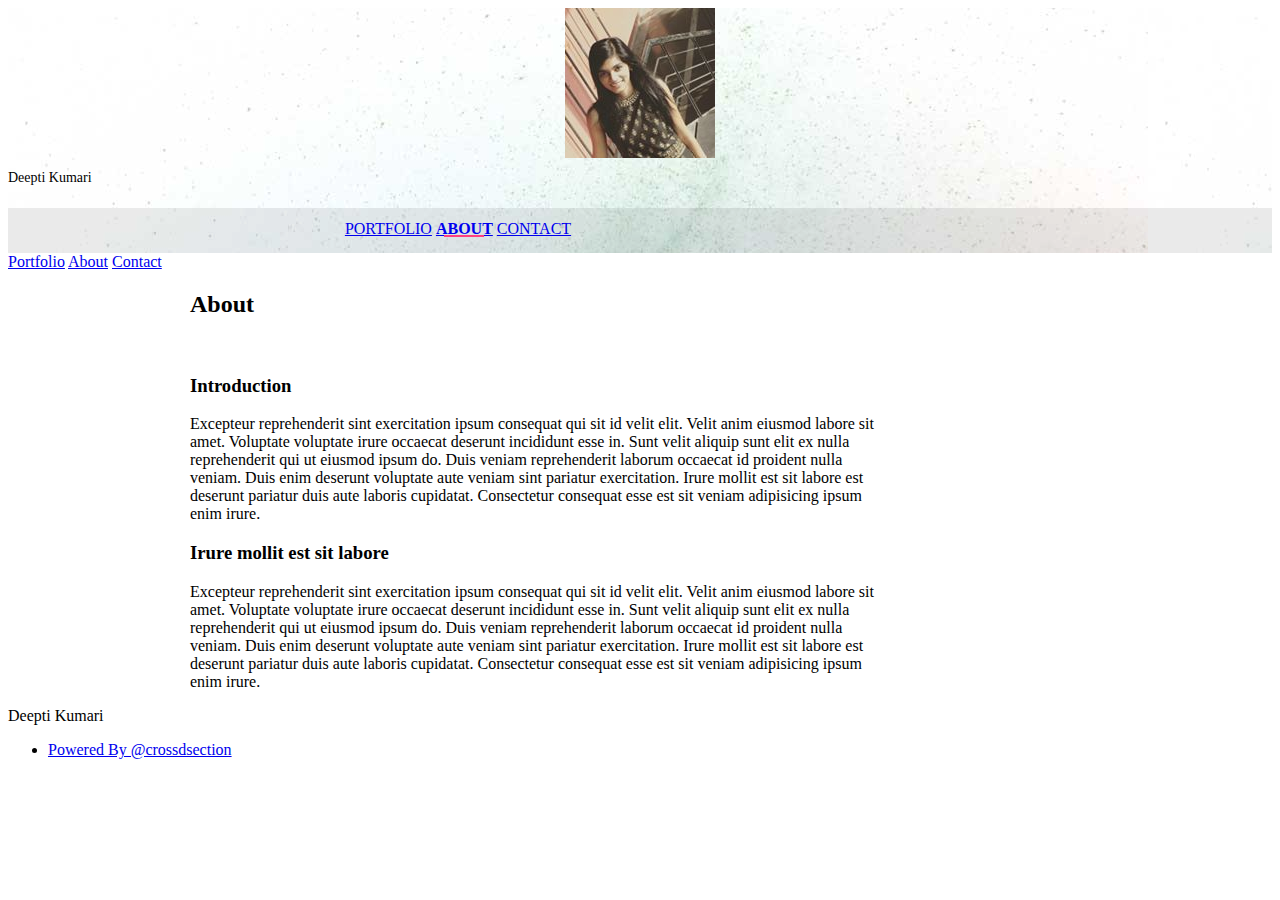
==== about.html @ d36c2f51 "Base Initial Code Pushed" ====
<!doctype html>
<!--
  Material Design Lite
  Copyright 2015 Google Inc. All rights reserved.

  Licensed under the Apache License, Version 2.0 (the "License");
  you may not use this file except in compliance with the License.
  You may obtain a copy of the License at

      https://www.apache.org/licenses/LICENSE-2.0

  Unless required by applicable law or agreed to in writing, software
  distributed under the License is distributed on an "AS IS" BASIS,
  WITHOUT WARRANTIES OR CONDITIONS OF ANY KIND, either express or implied.
  See the License for the specific language governing permissions and
  limitations under the License
-->
<html lang="en">

<head>
    <meta charset="utf-8">
    <meta http-equiv="X-UA-Compatible" content="IE=edge">
    <meta name="description" content="A portfolio template that uses Material Design Lite.">
    <meta name="viewport" content="width=device-width, initial-scale=1.0, minimum-scale=1.0">
    <title>MDL-Static Website</title>
    <link rel="stylesheet" href="https://fonts.googleapis.com/css?family=Roboto:regular,bold,italic,thin,light,bolditalic,black,medium&amp;lang=en">
    <link rel="stylesheet" href="https://code.getmdl.io/1.3.0/material.grey-pink.min.css" />
    <link rel="stylesheet" href="styles.css" />
    <link rel="stylesheet" href="https://fonts.googleapis.com/icon?family=Material+Icons">
</head>

<body>
    <div class="mdl-layout mdl-js-layout mdl-layout--fixed-header">
        <header class="mdl-layout__header mdl-layout__header--waterfall portfolio-header">
            <div class="mdl-layout__header-row portfolio-logo-row">
                <span class="mdl-layout__title">
                    <div class="portfolio-logo"></div>
                    <span class="mdl-layout__title">Deepti Kumari</span>
                </span>
            </div>
            <div class="mdl-layout__header-row portfolio-navigation-row mdl-layout--large-screen-only">
                <nav class="mdl-navigation mdl-typography--body-1-force-preferred-font">
                    <a class="mdl-navigation__link" href="index.html">Portfolio</a>
                    <a class="mdl-navigation__link is-active" href="about.html">About</a>
                    <a class="mdl-navigation__link" href="contact.html">Contact</a>
                </nav>
            </div>
        </header>
        <div class="mdl-layout__drawer mdl-layout--small-screen-only">
            <nav class="mdl-navigation mdl-typography--body-1-force-preferred-font">
                <a class="mdl-navigation__link is-active" href="index.html">Portfolio</a>
                <a class="mdl-navigation__link" href="about.html">About</a>
                <a class="mdl-navigation__link" href="contact.html">Contact</a>
            </nav>
        </div>
        <main class="mdl-layout__content">
            <div class="mdl-grid portfolio-max-width">

                <div class="mdl-cell mdl-cell--12-col mdl-card mdl-shadow--4dp">
                    <div class="mdl-card__title">
                        <h2 class="mdl-card__title-text">About</h2>
                    </div>
                    <div class="mdl-card__media">
                        <img class="article-image" src=" images/about-header.jpg" border="0" alt="">
                    </div>

                    <div class="mdl-grid portfolio-copy">
                        <h3 class="mdl-cell mdl-cell--12-col mdl-typography--headline">Introduction</h3>
                        <div class="mdl-cell mdl-cell--8-col mdl-card__supporting-text no-padding ">
                            <p>
                                Excepteur reprehenderit sint exercitation ipsum consequat qui sit id velit elit. Velit anim eiusmod labore sit amet. Voluptate voluptate irure occaecat deserunt incididunt esse in. Sunt velit aliquip sunt elit ex nulla reprehenderit qui ut eiusmod ipsum do. Duis veniam reprehenderit laborum occaecat id proident nulla veniam. Duis enim deserunt voluptate aute veniam sint pariatur exercitation. Irure mollit est sit labore est deserunt pariatur duis aute laboris cupidatat. Consectetur consequat esse est sit veniam adipisicing ipsum enim irure.
                            </p>
                        </div>




                        <h3 class="mdl-cell mdl-cell--12-col mdl-typography--headline">Irure mollit est sit labore</h3>

                        <div class="mdl-cell mdl-cell--8-col mdl-card__supporting-text no-padding ">
                            <p>
                                Excepteur reprehenderit sint exercitation ipsum consequat qui sit id velit elit. Velit anim eiusmod labore sit amet. Voluptate voluptate irure occaecat deserunt incididunt esse in. Sunt velit aliquip sunt elit ex nulla reprehenderit qui ut eiusmod ipsum do. Duis veniam reprehenderit laborum occaecat id proident nulla veniam. Duis enim deserunt voluptate aute veniam sint pariatur exercitation. Irure mollit est sit labore est deserunt pariatur duis aute laboris cupidatat. Consectetur consequat esse est sit veniam adipisicing ipsum enim irure.
                            </p>
                        </div>
                    </div>
                </div>


            </div>
            <footer class="mdl-mini-footer">
                <div class="mdl-mini-footer__left-section">
                    <div class="mdl-logo">Deepti Kumari</div>
                </div>
                <div class="mdl-mini-footer__right-section">
                    <ul class="mdl-mini-footer__link-list">
                        <li><a href="#">Powered By @crossdsection</a></li>
                    </ul>
                </div>
            </footer>
        </main>
    </div>
    <script src="https://code.getmdl.io/1.3.0/material.min.js"></script>
</body>

</html>
---- styles.css ----
.portfolio-header {
  position: relative;
  background-image: url(images/header-bg.jpg);
}

.portfolio-header .mdl-layout__header-row {
  padding: 0;
  -webkit-justify-content: center;
      -ms-flex-pack: center;
          justify-content: center;
}

.mdl-layout__title {
  font-size: 14px;
  text-align: center;
  font-weight: 300;
}

.is-compact .mdl-layout__title span {
  display: none;
}

.portfolio-logo-row {
  min-height: 200px;
}

.is-compact .portfolio-logo-row {
  min-height: auto;
}

.portfolio-logo {
  background: url(images/portfolio.jpg) 50% no-repeat;
  background-size: cover;
  height: 150px;
  width: 150px;
  margin: auto auto 10px;
}

.is-compact .portfolio-logo {
  height: 50px;
  width: 50px;
  margin-top: 7px;
}

.portfolio-navigation-row {
  background-color: rgba(0, 0, 0, 0.08);
  text-transform: uppercase;
  height: 45px;
}

.portfolio-navigation-row  .mdl-navigation {
  text-align: center;
  max-width: 900px;
  width: 100%;
}

.portfolio-navigation-row .mdl-navigation__link {
  -webkit-flex: 1;
      -ms-flex: 1;
          flex: 1;
  line-height: 42px;
}

.portfolio-header .mdl-layout__drawer-button {
    background-color: rgba(197, 197, 197, 0.44);
}

.portfolio-navigation-row .is-active {
  position: relative;
  font-weight: bold;
}

.portfolio-navigation-row .is-active:after {
  content: "";
  width: 70%;
  height: 2px;
  display: block;
  position: absolute;
  bottom: 0;
  left: 0;
  background-color: rgb(255,64,129);
  left: 15%;
}

.portfolio-card .mdl-card__title {
  padding-bottom: 0;
}

.portfolio-blog-card-full-bg {
  background: url(images/example-blog03.jpg) center / cover;
}

.portfolio-blog-card-event-bg {
  background: url(images/example-blog05.jpg) center / cover;
}

.portfolio-blog-card-strip-bg {
  background: url(images/example-blog06.jpg) center / cover;
}

.portfolio-blog-card-compact .mdl-card__title {
  padding-bottom: 0;
}

.portfolio-blog-card-bg > .mdl-card__actions {
  height: 52px;
  padding: 16px;
  background: rgba(0, 0, 0, 0.2);
}

img.article-image {
  width: 100%;
  height: auto;
}

.portfolio-max-width {
  max-width: 900px;
  margin: auto;
}

.portfolio-copy {
  max-width: 700px;
}

.no-padding {
  padding: 0;
}

.no-left-padding{
  padding-left: 0;
}

.no-bottom-padding {
  padding-bottom: 0;
}

.padding-top {
  padding: 10px 0 0;
}

.portfolio-share-btn {
  position: relative;
  float: right;
  top: -4px;
}

.demo-card-event > .mdl-card__actions {
    -webkit-align-items: center;
        -ms-flex-align: center;
            align-items: center;
    box-sizing: border-box;
    display: -webkit-flex;
    display: -ms-flexbox;
    display: flex;
}

.portfolio-contact .mdl-textfield {
  width: 100%;
}

.portfolio-contact form {
  max-width: 550px;
  margin: auto;
}

footer {
  background-image: url(images/footer-background.png);
  background-size: cover;
}
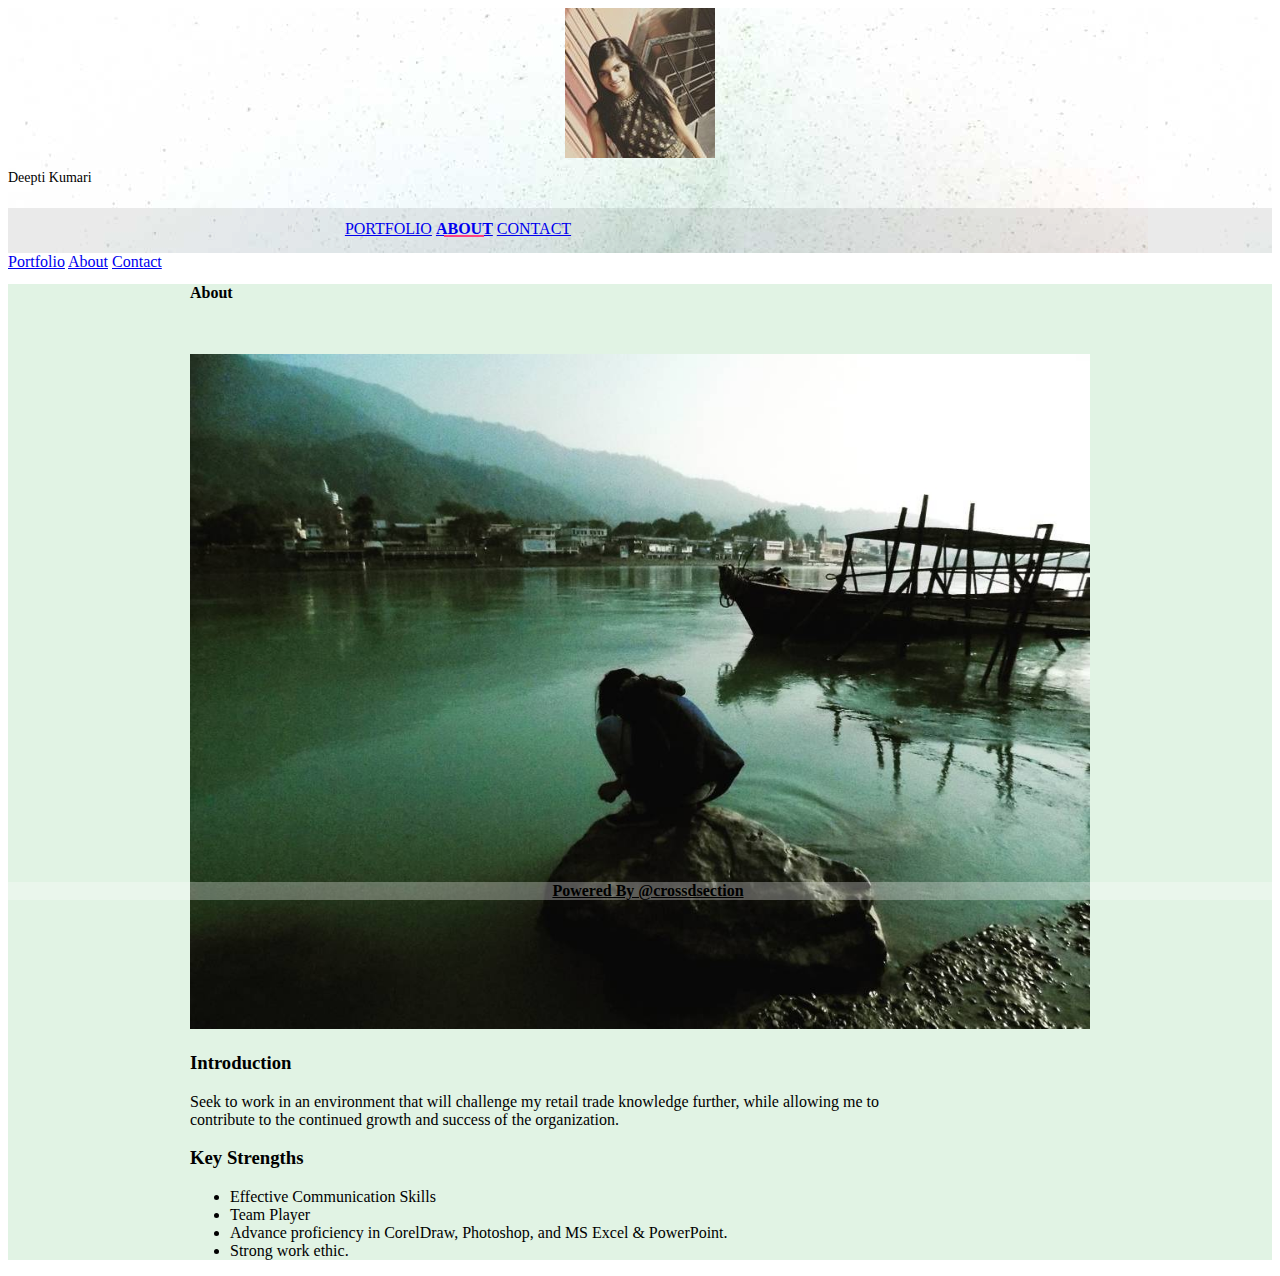
==== commit 1ffa8093: "Pushed Basic Content Removed Unwanted Code" ====
--- a/about.html
+++ b/about.html
@@ -53,7 +53,7 @@
                 <a class="mdl-navigation__link" href="contact.html">Contact</a>
             </nav>
         </div>
-        <main class="mdl-layout__content">
+        <main class="mdl-layout__content main-background">
             <div class="mdl-grid portfolio-max-width">
 
                 <div class="mdl-cell mdl-cell--12-col mdl-card mdl-shadow--4dp">
@@ -61,44 +61,43 @@
                         <h2 class="mdl-card__title-text">About</h2>
                     </div>
                     <div class="mdl-card__media">
-                        <img class="article-image" src=" images/about-header.jpg" border="0" alt="">
+                        <img class="article-image" src="images/lifeOfpi.jpg" border="0" alt="">
                     </div>
 
                     <div class="mdl-grid portfolio-copy">
                         <h3 class="mdl-cell mdl-cell--12-col mdl-typography--headline">Introduction</h3>
                         <div class="mdl-cell mdl-cell--8-col mdl-card__supporting-text no-padding ">
                             <p>
-                                Excepteur reprehenderit sint exercitation ipsum consequat qui sit id velit elit. Velit anim eiusmod labore sit amet. Voluptate voluptate irure occaecat deserunt incididunt esse in. Sunt velit aliquip sunt elit ex nulla reprehenderit qui ut eiusmod ipsum do. Duis veniam reprehenderit laborum occaecat id proident nulla veniam. Duis enim deserunt voluptate aute veniam sint pariatur exercitation. Irure mollit est sit labore est deserunt pariatur duis aute laboris cupidatat. Consectetur consequat esse est sit veniam adipisicing ipsum enim irure.
+                              Seek to work in an environment that will challenge my retail trade knowledge further, while
+                              allowing me to contribute to the continued growth and success of the organization.
                             </p>
                         </div>
 
 
 
 
-                        <h3 class="mdl-cell mdl-cell--12-col mdl-typography--headline">Irure mollit est sit labore</h3>
+                        <h3 class="mdl-cell mdl-cell--12-col mdl-typography--headline">Key Strengths</h3>
 
                         <div class="mdl-cell mdl-cell--8-col mdl-card__supporting-text no-padding ">
-                            <p>
-                                Excepteur reprehenderit sint exercitation ipsum consequat qui sit id velit elit. Velit anim eiusmod labore sit amet. Voluptate voluptate irure occaecat deserunt incididunt esse in. Sunt velit aliquip sunt elit ex nulla reprehenderit qui ut eiusmod ipsum do. Duis veniam reprehenderit laborum occaecat id proident nulla veniam. Duis enim deserunt voluptate aute veniam sint pariatur exercitation. Irure mollit est sit labore est deserunt pariatur duis aute laboris cupidatat. Consectetur consequat esse est sit veniam adipisicing ipsum enim irure.
-                            </p>
+                            <ul>
+                              <li>Effective Communication Skills</li>
+                              <li>Team Player</li>
+                              <li>Advance proficiency in CorelDraw, Photoshop, and MS Excel &amp; PowerPoint.</li>
+                              <li>Strong work ethic.</li>
+                            </ul>
                         </div>
                     </div>
                 </div>
 
 
             </div>
-            <footer class="mdl-mini-footer">
-                <div class="mdl-mini-footer__left-section">
-                    <div class="mdl-logo">Deepti Kumari</div>
-                </div>
-                <div class="mdl-mini-footer__right-section">
-                    <ul class="mdl-mini-footer__link-list">
-                        <li><a href="#">Powered By @crossdsection</a></li>
-                    </ul>
-                </div>
-            </footer>
         </main>
     </div>
+    <footer class="mdl-mini-footer">
+      <div style="width:100%;text-align:center">
+        <a href="#">Powered By @crossdsection</a>
+      </div>
+    </footer>
     <script src="https://code.getmdl.io/1.3.0/material.min.js"></script>
 </body>
 
--- a/styles.css
+++ b/styles.css
@@ -1,6 +1,7 @@
 .portfolio-header {
   position: relative;
   background-image: url(images/header-bg.jpg);
+  background-repeat: repeat;
 }
 
 .portfolio-header .mdl-layout__header-row {
@@ -8,6 +9,15 @@
   -webkit-justify-content: center;
       -ms-flex-pack: center;
           justify-content: center;
+}
+
+.main-background {
+  background-color: rgba( 154, 214, 167, 0.3 );
+  height: 100%;
+}
+
+.mdl-layout__header {
+  background-color: rgba( 154, 214, 167, 0.2 ); !important;
 }
 
 .mdl-layout__title {
@@ -163,7 +173,26 @@
   margin: auto;
 }
 
-footer {
-  background-image: url(images/footer-background.png);
-  background-size: cover;
+.mdl-mini-footer {
+  position: absolute;
+  padding: 0;
+  margin: 0;
+  bottom: 0;
+  width: 100%;
+  z-index: 2;
+  background-color: rgba( 255, 255, 255, 0.3) !important;
 }
+
+.mdl-mini-footer a {
+  color: rgb(0,0,0) !important;
+  font-weight: bold;
+  height: 15px;
+}
+
+.mdl-card__title {
+    height: 70px;
+}
+
+.mdl-card__title-text {
+  font-size: 1.0em !important;
+}
